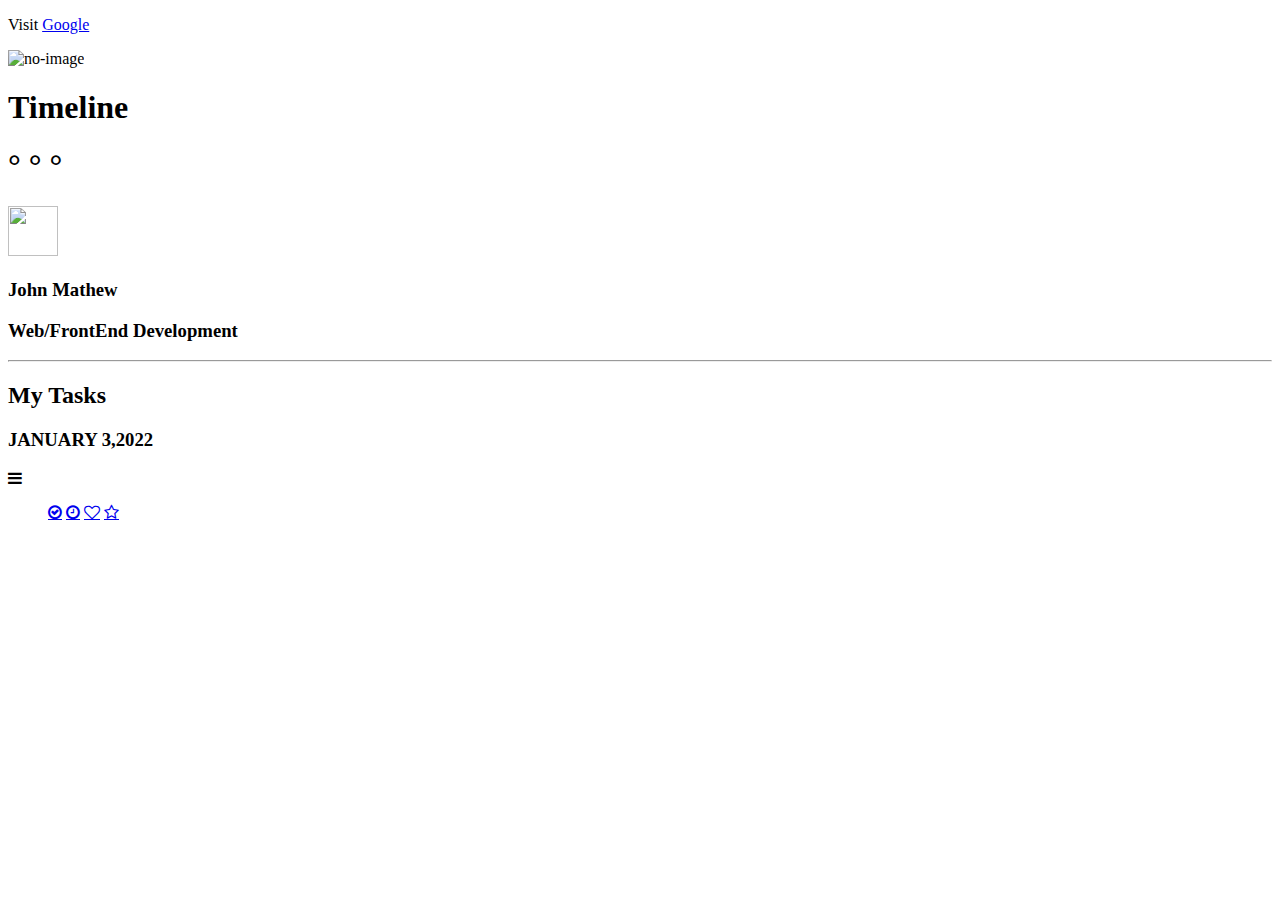
==== index.html @ 5935d76e "Update and rename din.html to index.html" ====
<!DOCTYPE html>
<html lang="en">
<head>
    <meta charset="UTF-8">
    <meta http-equiv="X-UA-Compatible" content="IE=edge">
    <meta name="viewport" content="width=device-width, initial-scale=1.0">
    <title>Document</title>
    <link rel="stylesheet" href="https://cdnjs.cloudflare.com/ajax/libs/font-awesome/4.7.0/css/font-awesome.min.css">
</head>
<body id="Body">
     <p class="link">Visit    <a href="https://www.google.com">Google</a></p>
    <div class="Mobile">
           <div class="Half">
            <img class="ime" height="350px" width="348px" src="https://images.unsplash.com/photo-1541963463532-d68292c34b19?ixlib=rb-1.2.1&ixid=MnwxMjA3fDB8MHxleHBsb3JlLWZlZWR8Mnx8fGVufDB8fHx8&w=1000&q=80" alt="no-image">
           <div class="Header">
            <div class="Icon">
            <div class="Top">
                <div class="menu"></div>
                <div class="menu"></div>
                <div class="menu"></div>
            </div>
           <h1 id="timeline">Timeline</h1>
            </div>
            <h1 id="timeline">° ° °</h1>
           </div>
           <div class="Profile">
               <img id="imagee" width="50px" height="50px" src="https://encrypted-tbn0.gstatic.com/images?q=tbn:ANd9GcSBCQkJ9H19piIgHPU_JNyHdFiRcDSGjbhDRCBkVHg&s" alt=""> 
                <h3 id="aboutMe"> John Mathew <br><p id="des">Web/FrontEnd Development</p></h3>          
            </div>
            </div>
           <div class="An">
            <hr class="HRR">
            <h2 id="myTasks">My Tasks</h2>
            <h3 id="dateTime">JANUARY 3,2022</h3>
            <div id="home">
        
        </div>
        <div id="slee">
           
        </div>
            <div class="Options">
            
                
<div id="circularMenu1" class="circular-menu circular-menu-left active">


  <a class="floating-btn" onclick="document.getElementById('circularMenu1').classList.toggle('active');  ">
    <i class="fa fa-bars"></i>
  </a>
  <menu class="items-wrapper">
    <a href="#home" class="menu-item fa fa-check-circle-o"></a>
    <a href="#slee" class="menu-item fa fa-clock-o"></a>
    <a href="#" class="menu-item fa fa-heart-o"></a>
    <a href="#" class="menu-item fa fa-star-o"></a>
  </menu>
            </div>
            
           </div>
    </div>
    

    </body>
<script src="chronometer.js"></script>
</html>
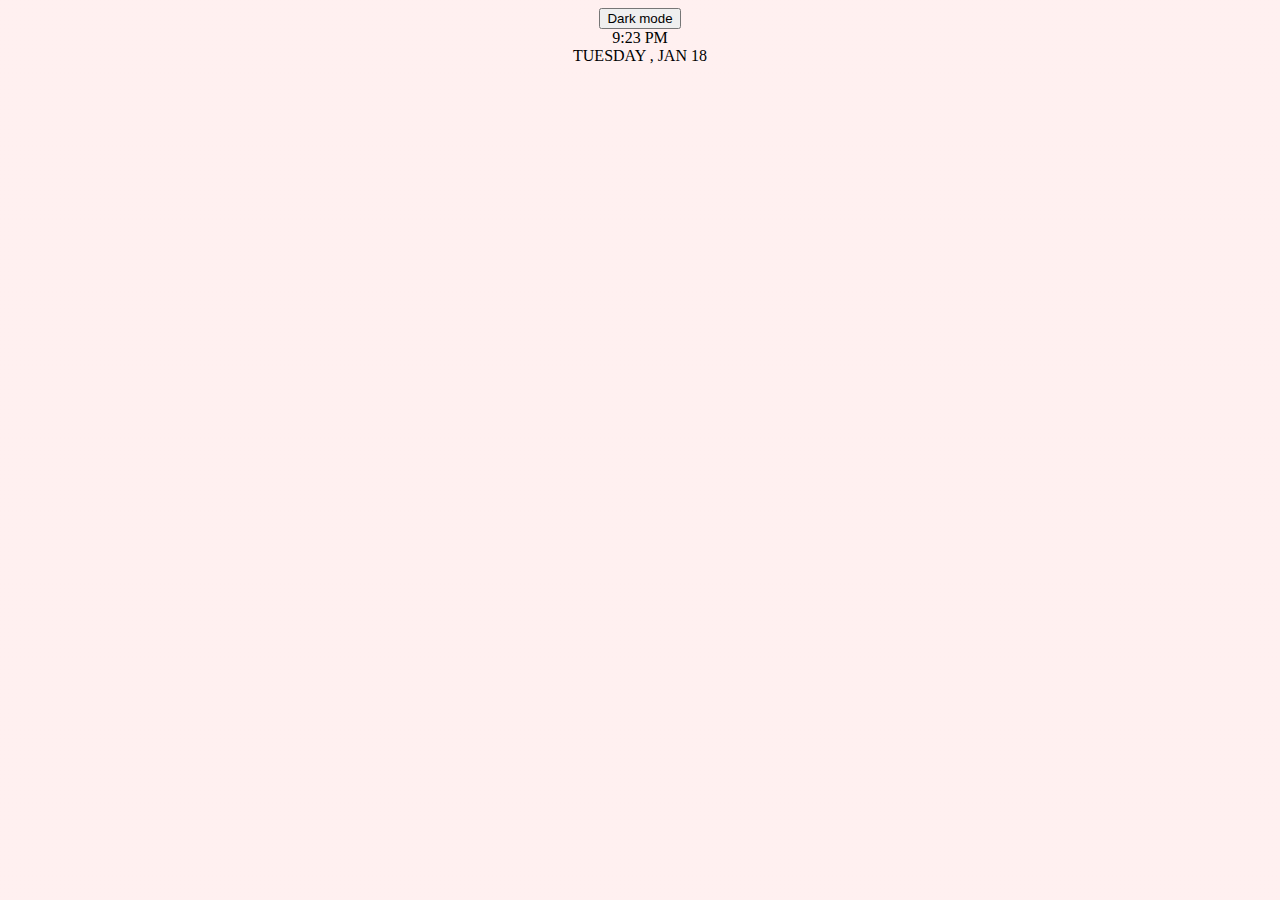
==== commit 6b5c0c14: "Update index.html" ====
--- a/index.html
+++ b/index.html
@@ -1,64 +1,37 @@
 <!DOCTYPE html>
-<html lang="en">
+<html>
 <head>
-    <meta charset="UTF-8">
-    <meta http-equiv="X-UA-Compatible" content="IE=edge">
-    <meta name="viewport" content="width=device-width, initial-scale=1.0">
-    <title>Document</title>
-    <link rel="stylesheet" href="https://cdnjs.cloudflare.com/ajax/libs/font-awesome/4.7.0/css/font-awesome.min.css">
+	<meta charset="utf-8">
+	<meta name="viewport" content="width=device-width, initial-scale=1">
+	<title>Theme Clock</title>
+	<link rel="stylesheet" type="text/css" href="style.css">
 </head>
-<body id="Body">
-     <p class="link">Visit    <a href="https://www.google.com">Google</a></p>
-    <div class="Mobile">
-           <div class="Half">
-            <img class="ime" height="350px" width="348px" src="https://images.unsplash.com/photo-1541963463532-d68292c34b19?ixlib=rb-1.2.1&ixid=MnwxMjA3fDB8MHxleHBsb3JlLWZlZWR8Mnx8fGVufDB8fHx8&w=1000&q=80" alt="no-image">
-           <div class="Header">
-            <div class="Icon">
-            <div class="Top">
-                <div class="menu"></div>
-                <div class="menu"></div>
-                <div class="menu"></div>
-            </div>
-           <h1 id="timeline">Timeline</h1>
-            </div>
-            <h1 id="timeline">° ° °</h1>
-           </div>
-           <div class="Profile">
-               <img id="imagee" width="50px" height="50px" src="https://encrypted-tbn0.gstatic.com/images?q=tbn:ANd9GcSBCQkJ9H19piIgHPU_JNyHdFiRcDSGjbhDRCBkVHg&s" alt=""> 
-                <h3 id="aboutMe"> John Mathew <br><p id="des">Web/FrontEnd Development</p></h3>          
-            </div>
-            </div>
-           <div class="An">
-            <hr class="HRR">
-            <h2 id="myTasks">My Tasks</h2>
-            <h3 id="dateTime">JANUARY 3,2022</h3>
-            <div id="home">
-        
+<body>
+	<button id="toggleButton">Dark mode</button>
+
+	<div id="clock-container">
+		
+
+        <div id="clock">
+
+        	<div id="center"></div>
+        	<div id="hour"></div>
+        	<div id="minute"></div>
+        	<div id="second"></div>
+
+        	
         </div>
-        <div id="slee">
-           
-        </div>
-            <div class="Options">
-            
-                
-<div id="circularMenu1" class="circular-menu circular-menu-left active">
+
+		<div id="time">
+			9:23 PM
+		</div>
+
+		<div id="date">
+		TUESDAY , JAN 18
+	    </div>
 
 
-  <a class="floating-btn" onclick="document.getElementById('circularMenu1').classList.toggle('active');  ">
-    <i class="fa fa-bars"></i>
-  </a>
-  <menu class="items-wrapper">
-    <a href="#home" class="menu-item fa fa-check-circle-o"></a>
-    <a href="#slee" class="menu-item fa fa-clock-o"></a>
-    <a href="#" class="menu-item fa fa-heart-o"></a>
-    <a href="#" class="menu-item fa fa-star-o"></a>
-  </menu>
-            </div>
-            
-           </div>
-    </div>
-    
-
-    </body>
-<script src="chronometer.js"></script>
+	</div>
+   <script type="text/javascript" src="theme.js"></script>
+</body>
 </html>
--- a/style.css
+++ b/style.css
@@ -0,0 +1,249 @@
+*{
+ box-sizing: border-box;
+}
+body{
+    text-align: center;
+    background-size: cover;
+    background-image: linear-gradient(rgba(255, 225, 225, 0.5), 
+    rgba(255, 225, 225, 0.5)), url("https://images.unsplash.com/photo-1444703686981-a3abbc4d4fe3?ixlib=rb-1.2.1&ixid=MnwxMjA3fDB8MHxwaG90by1wYWdlfHx8fGVufDB8fHx8&auto=format&fit=crop&w=1170&q=80");
+}
+.link{
+    margin: 0 auto;
+}
+.Mobile{
+    height: 650px;
+    width: 350px;
+    background-color: white;
+    border: 1px solid white;
+    position: absolute;
+    margin-top: 100px;
+    margin-left: 41%;
+}
+.ime{
+    clip-path: polygon(0 0, 100% 0, 100% 80%,0 50%);
+}
+.menu{
+    margin-top: 5px;
+    height: 2px;
+    width: 20px;
+    color: white;
+    border: 1px solid white;
+}
+.Top{
+    position: relative;
+    padding: 20px;
+}
+.Icon{
+    position: relative;
+     
+    display: flex;
+    flex-direction: row;
+    width: 100px;
+    justify-content: space-between;
+}
+#timeline{
+    margin-top: 20px;
+    color: white;
+    font-size: 1.5em;
+}
+.Header{
+    position: relative;
+    margin-top: -100%;  
+    display: flex;
+    flex-direction: row;
+    width: 330px;
+    justify-content: space-between;
+}
+.Profile{
+   display: flex;
+   flex-direction: row;
+   margin-top: 40px;   
+   justify-content: space-between;
+   width: 270px;
+   
+}
+#imagee{
+    position: relative;
+    margin-top: 20px;
+    margin-left: 20px;
+    border-radius: 50%;
+}
+#aboutMe{
+    margin-top: 25px;
+    position: relative;
+    color: white;
+    font-size: 1.3em;
+}
+#des{
+    margin-top: 5px;
+    font-size: 0.7em;
+}
+.HRR{
+    margin-top: -50px;
+    width: 1px;
+    height: 480px;
+    margin-left: 20px;
+}
+
+.change .one {
+  -webkit-transform: rotate(-45deg) translate(-9px, 6px);
+  transform: rotate(-45deg) translate(-9px, 6px);
+}
+
+.change .two {opacity: 0;}
+
+.change .three {
+  -webkit-transform: rotate(45deg) translate(-8px, -8px);
+  transform: rotate(45deg) translate(-8px, -8px);
+}
+#myTasks{
+    margin-top: 20%;
+    margin-left: -50%;
+    position: absolute;
+   
+}
+.An{
+    justify-content: space-evenly;
+    display: flex;
+    flex-direction: row;
+}
+
+#dateTime{
+
+    position: absolute;
+    font-size: 0.7em;
+    color: gray;
+    margin-top: 30%;
+    margin-left: -53%;
+}
+.Options{
+    height: 100px;
+    width: 100px;
+}
+.circular-menu {
+  position: fixed;
+  margin-top: 1%;
+  margin-left: 55%;
+}
+
+.circular-menu .floating-btn {
+  display: block;
+  width: 3.5em;
+  height: 3.5em;
+  border-radius: 50%;
+  background-color: hsl(4, 98%, 60%);
+  box-shadow: 0 2px 5px 0 hsla(0, 0%, 0%, .26);  
+  color: hsl(0, 0%, 100%);
+  text-align: center;
+  line-height: 3.9;
+  cursor: pointer;
+  outline: 0;
+}
+
+.circular-menu.active .floating-btn {
+  box-shadow: inset 0 0 3px hsla(0, 0%, 0%, .3);
+}
+
+.circular-menu .floating-btn:active {
+  box-shadow: 0 4px 8px 0 hsla(0, 0%, 0%, .4);
+}
+
+.circular-menu .floating-btn i {
+  font-size: 1.3em;
+  transition: transform .2s;  
+}
+
+.circular-menu.active .floating-btn i {
+  transform: rotate(-45deg);
+}
+
+.circular-menu:after {
+    
+  display: block;
+  content: ' ';
+ width: 3.5em;
+  height: 3.5em;
+  border-radius: 50%;
+  position: absolute;
+  top: 0;
+  right: 0;
+  z-index: -2;
+  background-color: hsl(4, 98%, 60%);
+  transition: all .3s ease;
+  
+  
+}
+
+.circular-menu.active:after {
+  transform: scale3d(5.5, 5.5, 1);
+  transition-timing-function: cubic-bezier(.68, 1.55, .265, 1);
+}
+
+.circular-menu .items-wrapper {
+  padding: 0;
+  margin: 0;
+  
+  
+}
+
+.circular-menu .menu-item {
+  position: absolute;
+  top: .2em;
+  right: .2em;
+  z-index: -1;
+  display: inline;
+  text-decoration: none;
+  color: hsl(0, 0%, 100%);
+  font-size: 1em;
+  width: 3em;
+  height: 3em;
+  border-radius: 50%;
+  text-align: center;
+  line-height: 3;
+  background-color: hsla(0,0%,0%,.1);
+  transition: transform .3s ease, background .2s ease;
+}
+
+/**
+ * The other theme for this menu
+ */
+
+.circular-menu.circular-menu-left {
+  overflow: initial;
+  right: auto; 
+  left: 1.5em;
+  
+}
+
+.circular-menu.circular-menu-left .floating-btn {
+  background-color: red;
+  
+}
+
+.circular-menu.circular-menu-left:after {
+  background-color: red;
+}
+
+.circular-menu.circular-menu-left.active .floating-btn i {
+  transform: rotate(90deg);
+}
+
+.circular-menu.circular-menu-left.active .menu-item:nth-child(1) {
+  transform: translate3d(-5em,-5em,0);
+}
+
+.circular-menu.circular-menu-left.active .menu-item:nth-child(2) {
+  transform: translate3d(-3.5em,6.3em,0);
+}
+
+.circular-menu.circular-menu-left.active .menu-item:nth-child(3) {
+  transform: translate3d(-6.5em,3.2em,0);
+}
+
+.circular-menu.circular-menu-left.active .menu-item:nth-child(4) {
+  transform: translate3d(-7em,-1em,0);
+}
+#home{
+    
+    font-size: 5em;
+}
